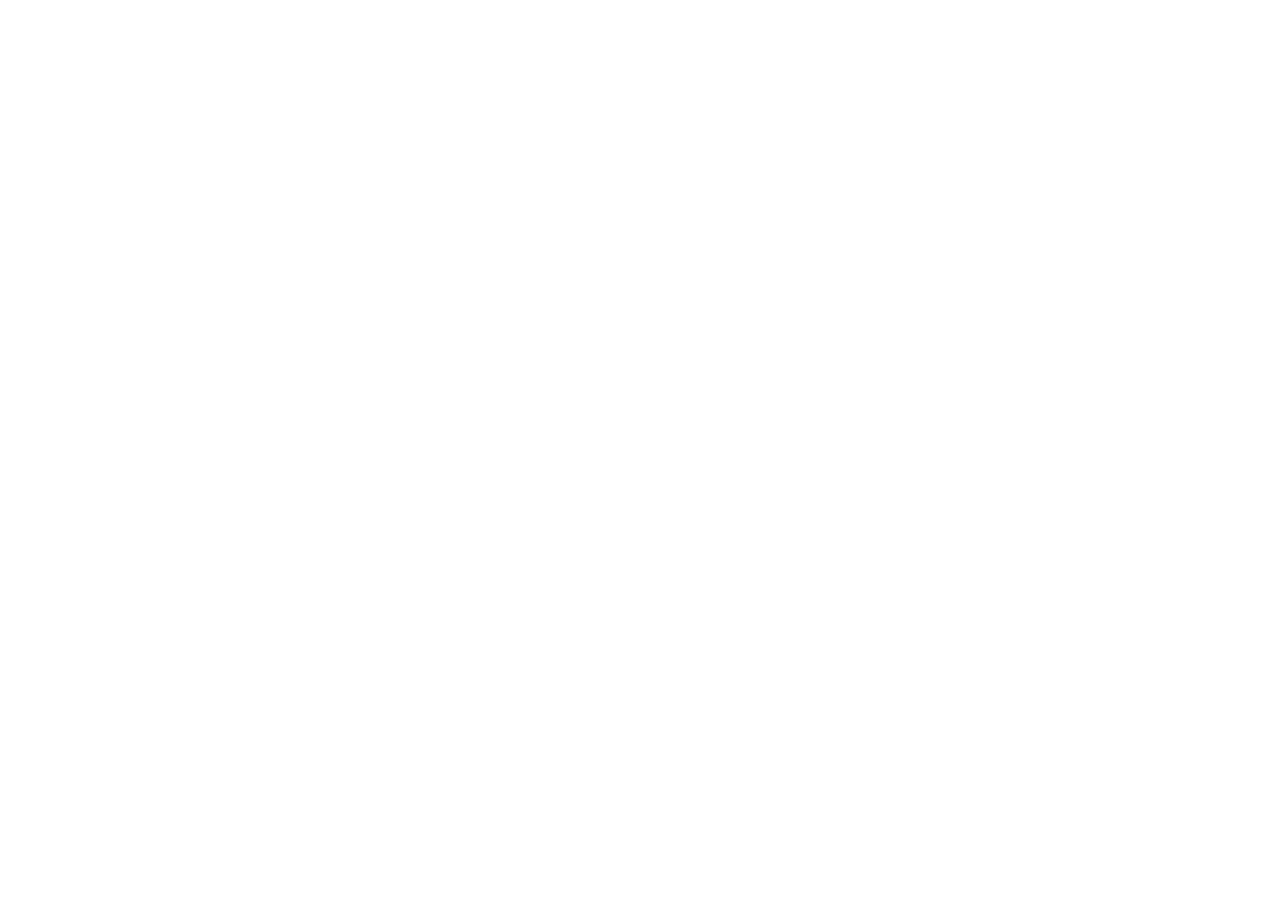
==== test.html @ d1ab481e "beta test" ====
<!doctype html>
<html lang="en">
<head>
  <meta charset="utf-8">
  <title>scrollTop demo</title>
  <script src="https://code.jquery.com/jquery-1.10.2.js"></script>
</head>
<body>

<div class="demo">
 

 


</div>
 

<script>

var str = $( ".demo" ).html();

var regex = /(<([^>]+)>)/ig
,   result = str.replace(regex, "");

var regex2 = /(?:\r\n|\r|\n)/ig
,   result2 = result.replace(regex2, "");

var res = $( ".demo" ).html();

$( ".demo" ).html(result2);

</script>

</body>
</html>
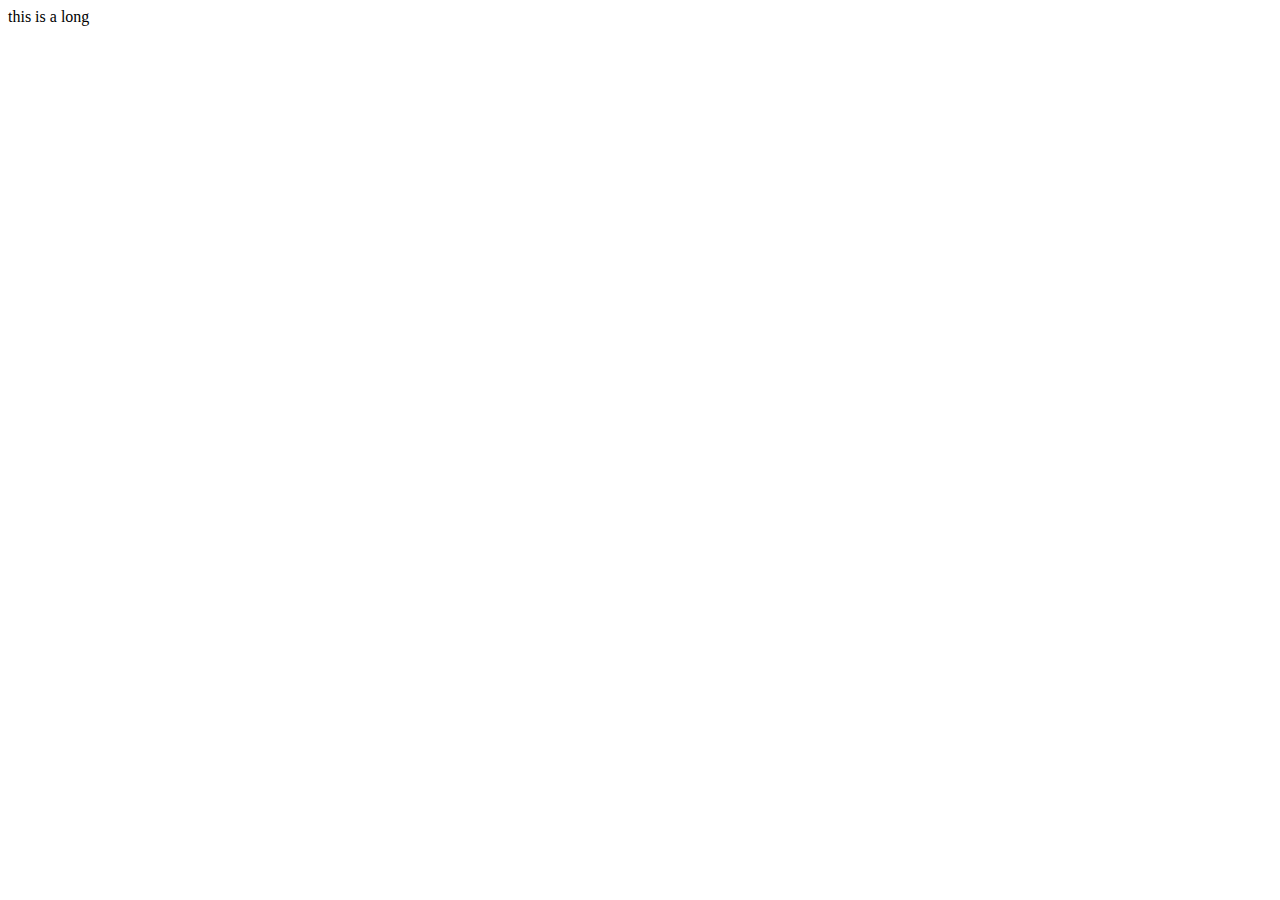
==== commit a60f8cd5: "corrected swipe direction" ====
--- a/test.html
+++ b/test.html
@@ -30,6 +30,17 @@
 
 $( ".demo" ).html(result2);
 
+
+function cutString(s, n){
+    var cut= s.indexOf(' ', n);
+    if(cut== -1) return s;
+    return s.substring(0, cut)
+}
+var s= "this is a long string i cant display";
+var s2 = cutString(s, 10);
+
+$( ".demo" ).html(s2);
+
 </script>
 
 </body>
